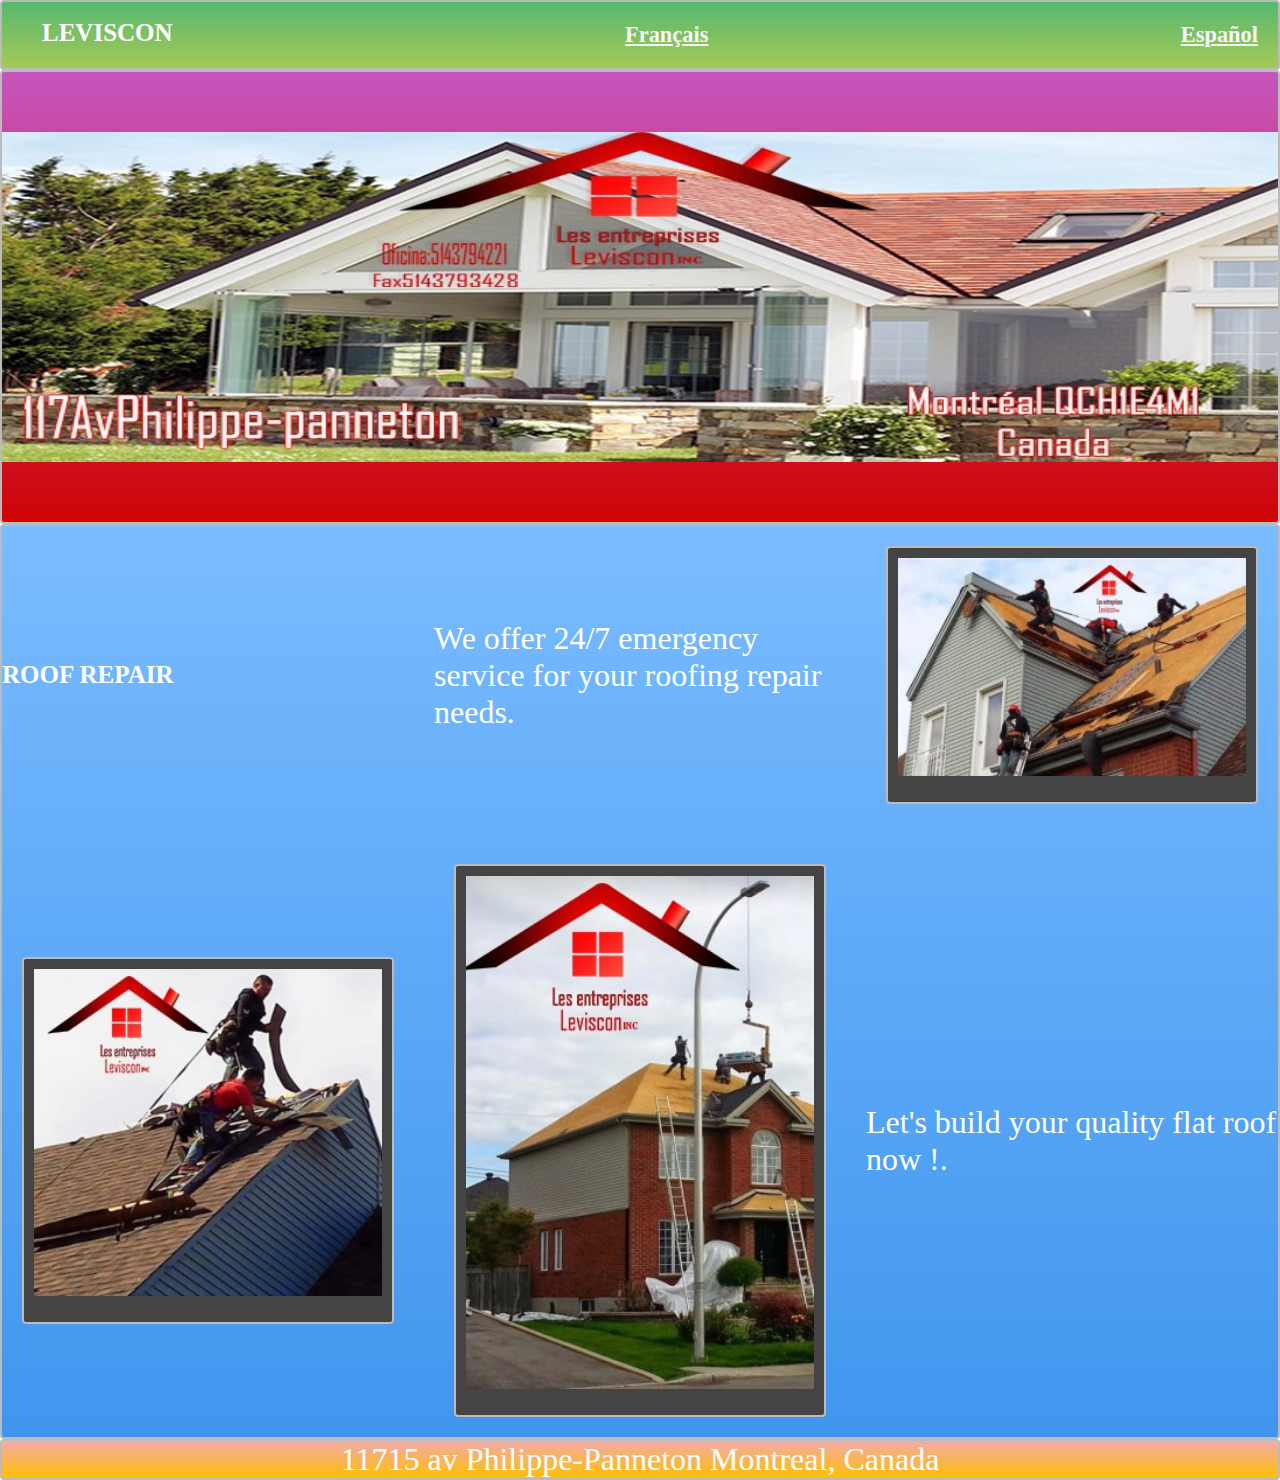
==== Englishtio.html @ c96cc0f8 "s" ====
<!DOCTYPE html>
<html>
<head>
  <title></title>
  <link rel="stylesheet" type="text/css" href="leviscon.css">
</head>
<body>
  <nav class="zone green">
    <ul class="main-nav">
  		<h1>LEVISCON</h1>
          <li class="push"><a href="index.html">Français
          <li class="push"><a href="spanish.html">Español
          </a></li>
  	</ul>
  </nav> 
<div class="container zone red">
<img src="tio.jpg">
</div>
    <div class="zone blue grid-wrapper">
      <h1>ROOF REPAIR</h1>
<P>
We offer 24/7 emergency service for your roofing repair needs. </P>
    <div class="box zone"><img src="tio2.jpg"></div>
    <div class="box zone"><img src="tio3.jpg"></div>
    <div class="box zone"><img src="tio1.jpg"></div>
    <P>
 Let's build your quality flat roof now !.
 </P>
    </div>

   <footer class="zone yellow">11715 av Philippe-Panneton
Montreal, Canada</footer>
</body>
</html>
---- leviscon.css ----
body{
    margin:0;
}
.zone {
    /*padding:30px 50px;*/
    /*cursor:pointer;*/
    color:#FFF;
    font-size:2em;
    border-radius:4px;
    border:2px  solid #bbb;
    transition: all 0.3s linear;

    }
    
    .zone:hover {
    -webkit-box-shadow:rgba(0,0,0,0.8) 0px 5px 15px, inset rgba(0,0,0,0.15) 0px -10px 20px;
    -moz-box-shadow:rgba(0,0,0,0.8) 0px 5px 15px, inset rgba(0,0,0,0.15) 0px -10px 20px;
    -o-box-shadow:rgba(0,0,0,0.8) 0px 5px 15px, inset rgba(0,0,0,0.15) 0px -10px 20px;
    box-shadow:rgba(0,0,0,0.8) 0px 5px 15px, inset rgba(0,0,0,0.15) 0px -10px 20px;
}

.main-nav {
    display: flex;
    list-style: none;
    margin: 0;
    font-size: 0.7em;
    text-align: center;
}

@media only screen and (max-width: 600px) {
    .main-nav {
        font-size: 0.5em;
        padding: 0;
    }
}
.push {
    margin-left: auto;
}
li{
    list-style: none;
    padding:20px;
}


a {
    color: #f5f5f6;
    text-decoration: none;
    text-decoration: underline;
}


.container{
 height: 50vh; 
    display: flex;
    align-items: center;
    justify-content: center;
 

 }

.container > img {
    width: 1800px;
    height: 330px;
       
}

 .grid-wrapper {
    display: grid;
    grid-template-columns: repeat(auto-fill, minmax(350px, 1fr));
    grid-gap: 20px;
    align-items: center;


}

h1{
color: white;
font-weight: bold;
font-size: 25px;
}

h2{
    font-size: 40px
    font-weight: bold;
}
.box {
    background-color: #444;
    padding: 10px;
    margin: 20px;


}
.box > img {
    width: 100%;
}

footer{
    text-align: center;

}







/*https://paulund.co.uk/how-to-create-shiny-css-buttons*/
/***********************************************************************
 *  Green Background
 **********************************************************************/
.green{
    background: #56B870; /* Old browsers */
    background: -moz-linear-gradient(top, #56B870 0%, #a5c956 100%); /* FF3.6+ */
    background: -webkit-gradient(linear, left top, left bottom, color-stop(0%,#56B870), color-stop(100%,#a5c956)); /* Chrome,Safari4+ */
    background: -webkit-linear-gradient(top, #56B870 0%,#a5c956 100%); /* Chrome10+,Safari5.1+ */
    background: -o-linear-gradient(top, #56B870 0%,#a5c956 100%); /* Opera 11.10+ */
    background: -ms-linear-gradient(top, #56B870 0%,#a5c956 100%); /* IE10+ */
    background: linear-gradient(top, #56B870 0%,#a5c956 100%); /* W3C */
font-weight: bold;
}

/***********************************************************************
 *  Red Background
 **********************************************************************/
.red{
    background: #C655BE; /* Old browsers */
    background: -moz-linear-gradient(top, #C655BE 0%, #cf0404 100%); /* FF3.6+ */
    background: -webkit-gradient(linear, left top, left bottom, color-stop(0%,#C655BE), color-stop(100%,#cf0404)); /* Chrome,Safari4+ */
    background: -webkit-linear-gradient(top, #C655BE 0%,#cf0404 100%); /* Chrome10+,Safari5.1+ */
    background: -o-linear-gradient(top, #C655BE 0%,#cf0404 100%); /* Opera 11.10+ */
    background: -ms-linear-gradient(top, #C655BE 0%,#cf0404 100%); /* IE10+ */
    background: linear-gradient(top, #C655BE 0%,#cf0404 100%); /* W3C */
}

/***********************************************************************
 *  Yellow Background
 **********************************************************************/
.yellow{
    background: #F3AAAA; /* Old browsers */
    background: -moz-linear-gradient(top, #F3AAAA 0%, #febf04 100%); /* FF3.6+ */
    background: -webkit-gradient(linear, left top, left bottom, color-stop(0%,#F3AAAA), color-stop(100%,#febf04)); /* Chrome,Safari4+ */
    background: -webkit-linear-gradient(top, #F3AAAA 0%,#febf04 100%); /* Chrome10+,Safari5.1+ */
    background: -o-linear-gradient(top, #F3AAAA 0%,#febf04 100%); /* Opera 11.10+ */
    background: -ms-linear-gradient(top, #F3AAAA 0%,#febf04 100%); /* IE10+ */
    background: linear-gradient(top, #F3AAAA 0%,#febf04 100%); /* W3C */
}

/***********************************************************************
 *  Blue Background
 **********************************************************************/
.blue{
    background: #7abcff; /* Old browsers */
    background: -moz-linear-gradient(top, #7abcff 0%, #60abf8 44%, #4096ee 100%); /* FF3.6+ */
    background: -webkit-gradient(linear, left top, left bottom, color-stop(0%,#7abcff), color-stop(44%,#60abf8), color-stop(100%,#4096ee)); /* Chrome,Safari4+ */
    background: -webkit-linear-gradient(top, #7abcff 0%,#60abf8 44%,#4096ee 100%); /* Chrome10+,Safari5.1+ */
    background: -o-linear-gradient(top, #7abcff 0%,#60abf8 44%,#4096ee 100%); /* Opera 11.10+ */
    background: -ms-linear-gradient(top, #7abcff 0%,#60abf8 44%,#4096ee 100%); /* IE10+ */
    background: linear-gradient(top, #7abcff 0%,#60abf8 44%,#4096ee 100%); /* W3C */

}
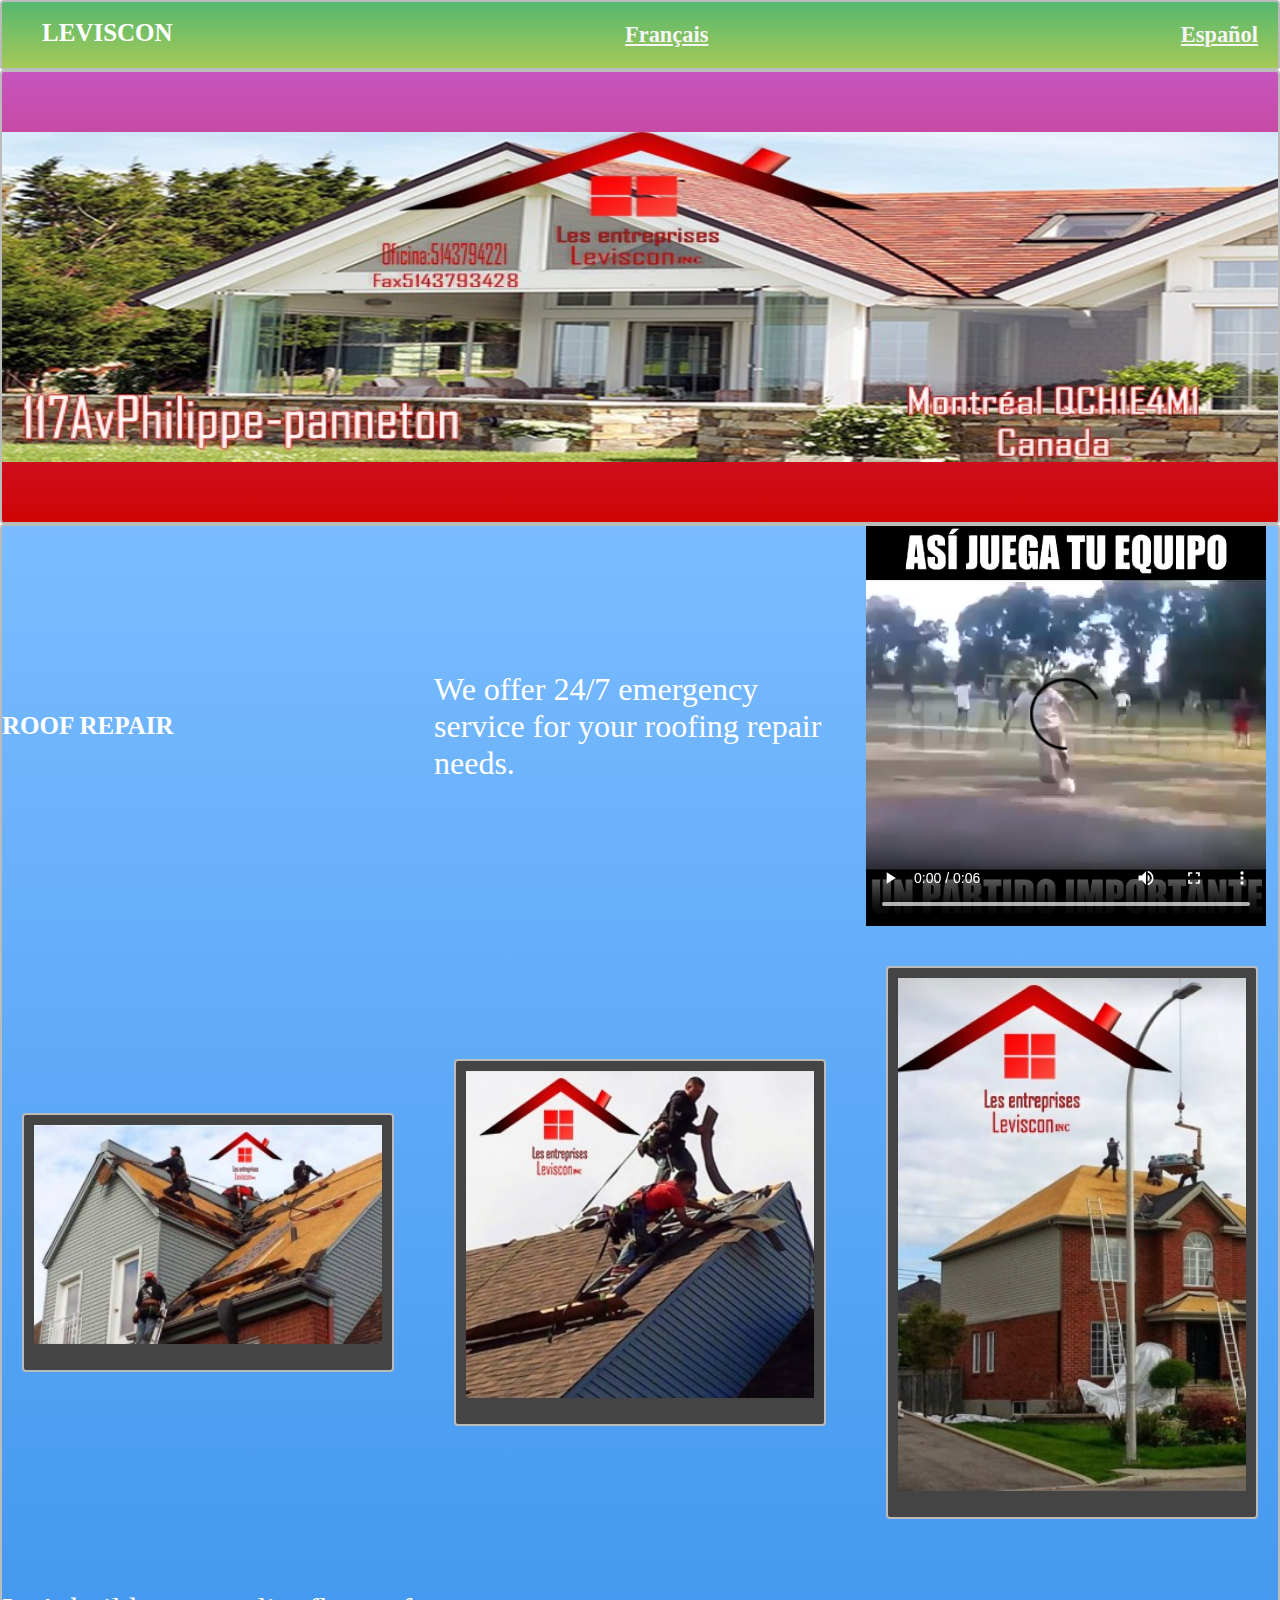
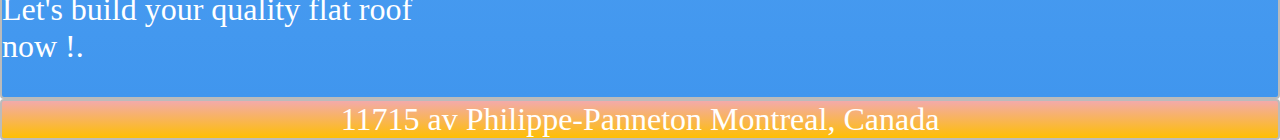
==== commit 318bb2b2: "h" ====
--- a/Englishtio.html
+++ b/Englishtio.html
@@ -20,6 +20,12 @@
       <h1>ROOF REPAIR</h1>
 <P>
 We offer 24/7 emergency service for your roofing repair needs. </P>
+
+<video controls autoplay>
+  <source src="futbol.mp4" type="video/mp4">
+    <source src="futbol.ogg" type="video/ogg">
+</video>
+
     <div class="box zone"><img src="tio2.jpg"></div>
     <div class="box zone"><img src="tio3.jpg"></div>
     <div class="box zone"><img src="tio1.jpg"></div>
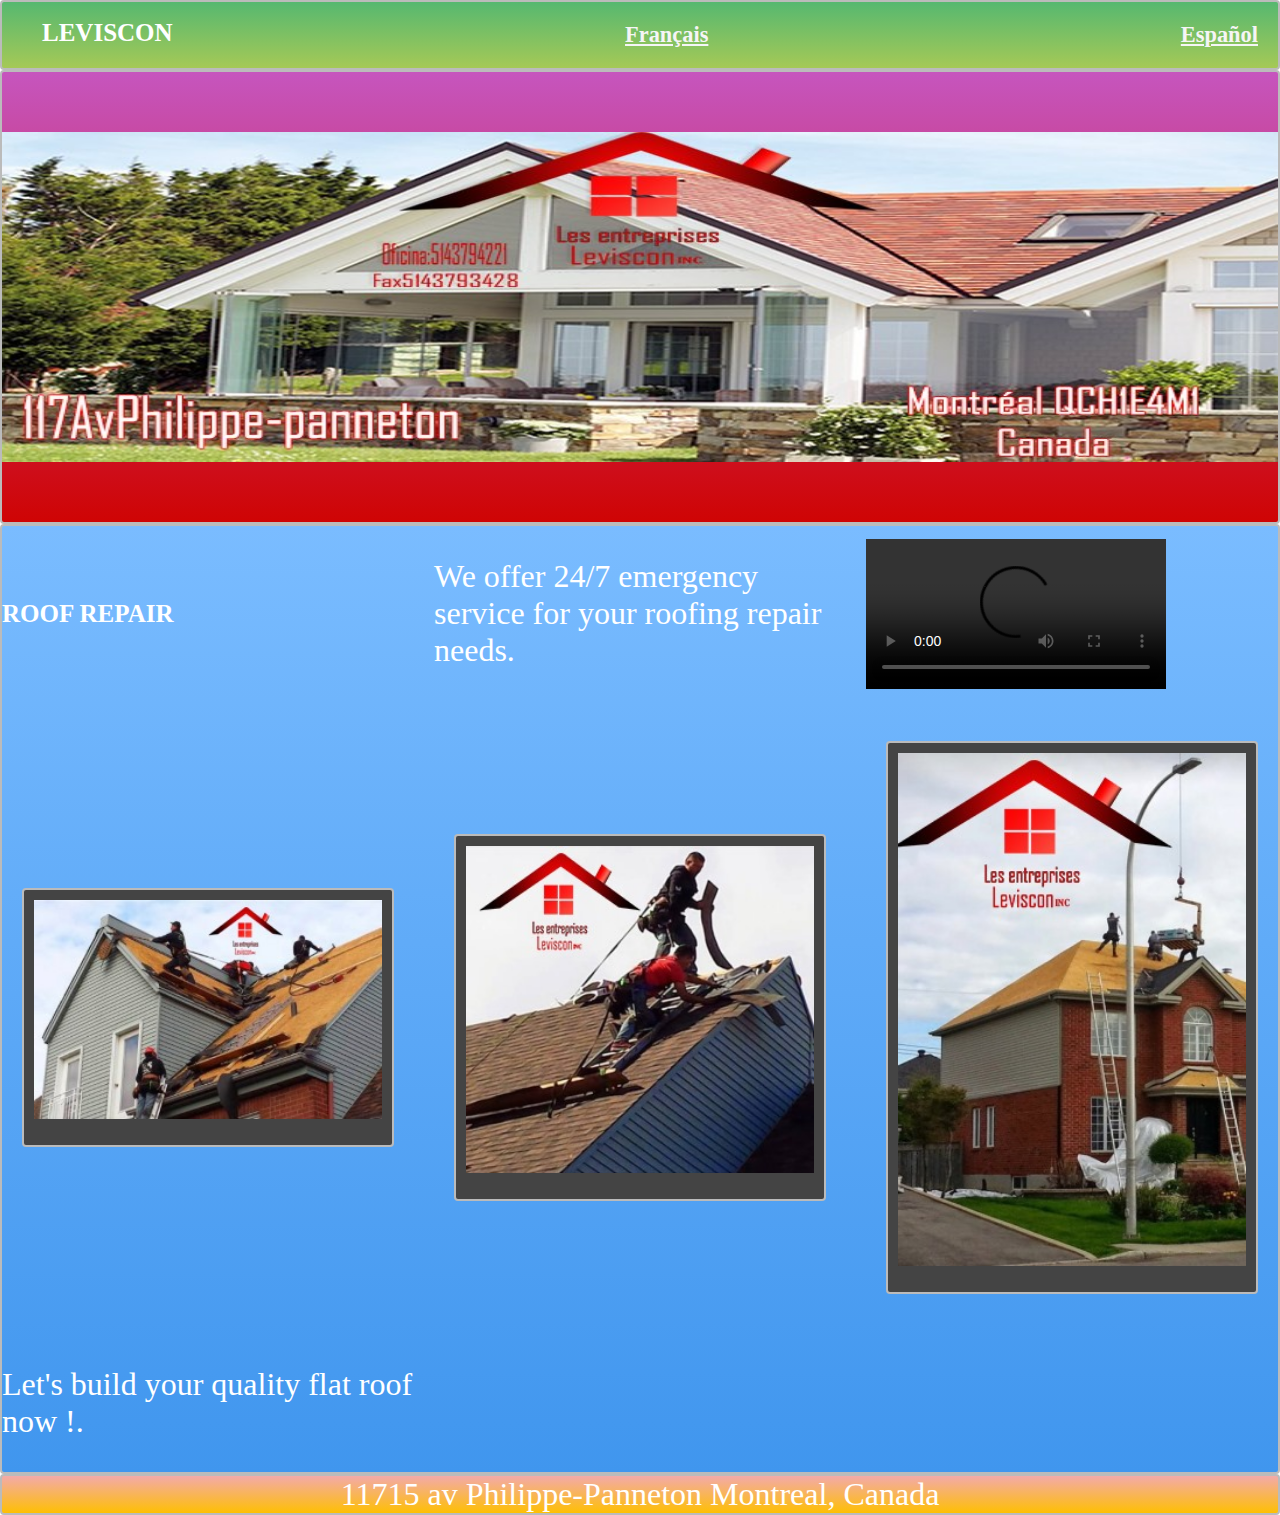
==== commit b2b56ea7: "g" ====
--- a/Englishtio.html
+++ b/Englishtio.html
@@ -22,8 +22,8 @@
 We offer 24/7 emergency service for your roofing repair needs. </P>
 
 <video controls autoplay>
-  <source src="futbol.mp4" type="video/mp4">
-    <source src="futbol.ogg" type="video/ogg">
+  <source src=".mp4" type="video/mp4">
+    <source src=".ogg" type="video/ogg">
 </video>
 
     <div class="box zone"><img src="tio2.jpg"></div>
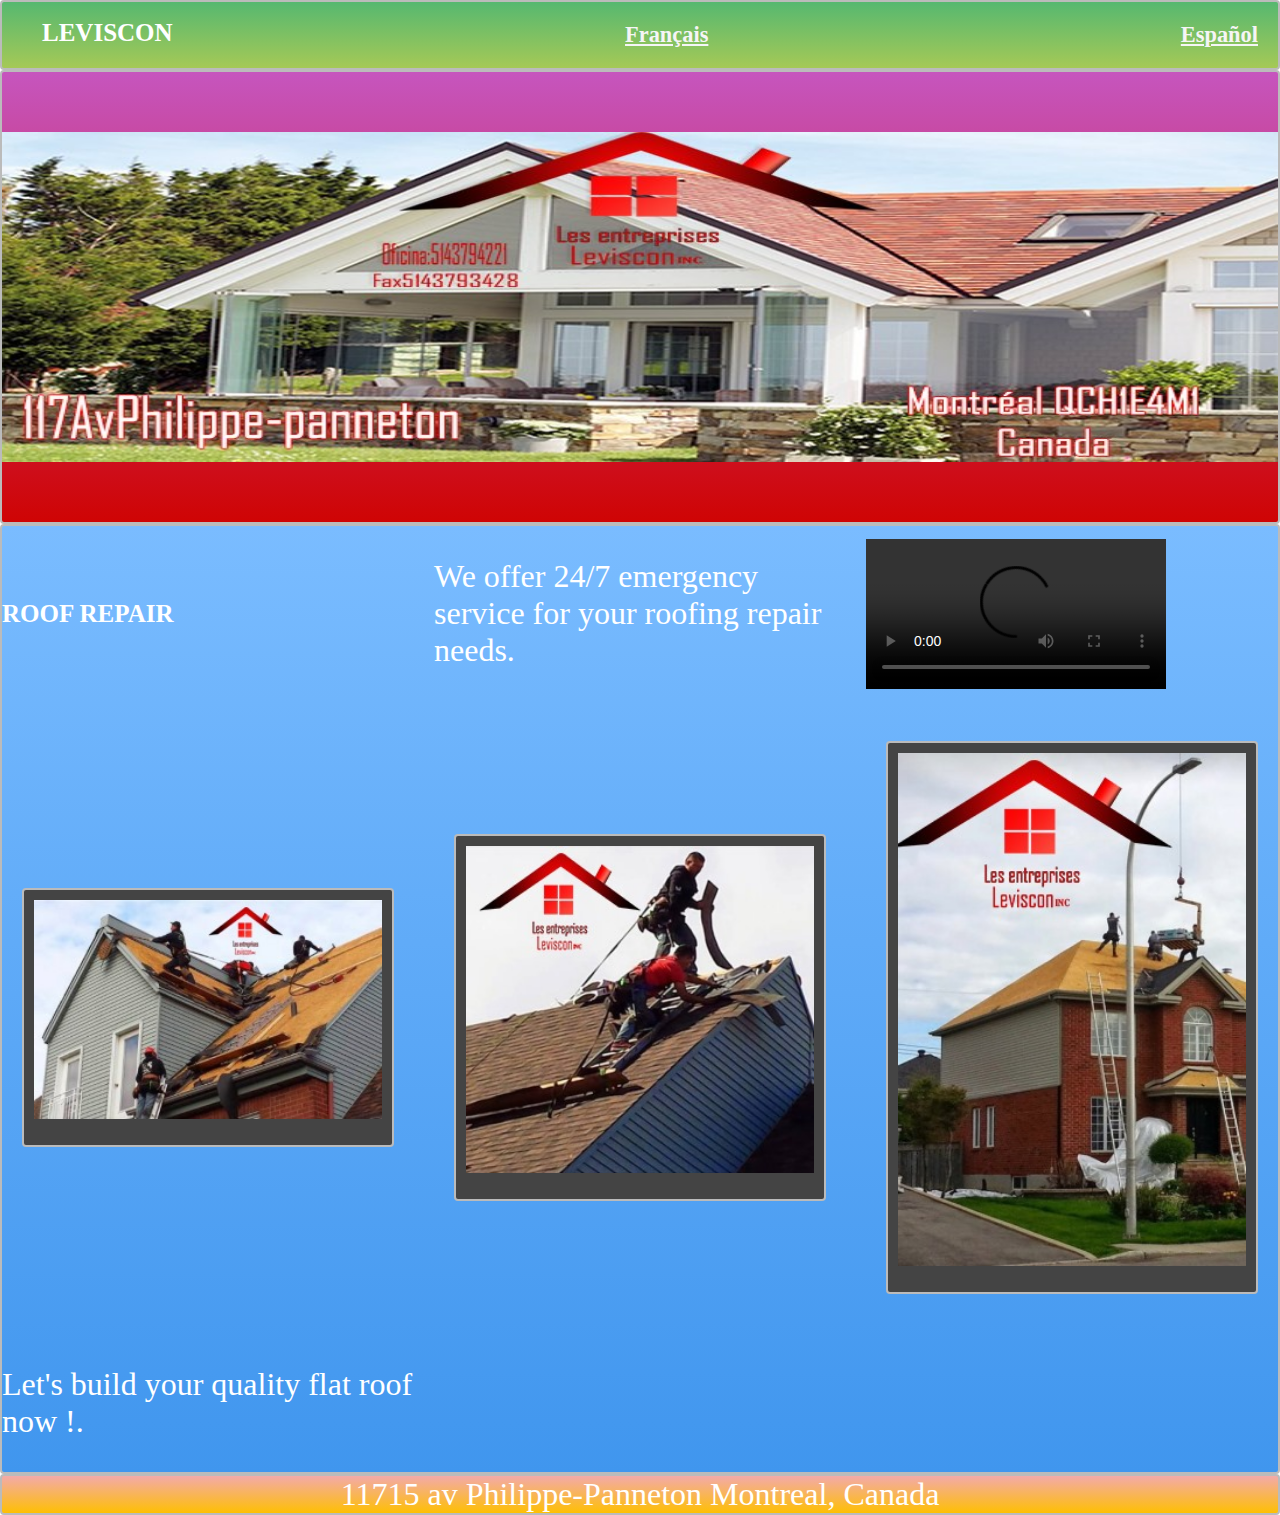
==== commit a3cd11ea: "k" ====
--- a/Englishtio.html
+++ b/Englishtio.html
@@ -22,8 +22,8 @@
 We offer 24/7 emergency service for your roofing repair needs. </P>
 
 <video controls autoplay>
-  <source src=".mp4" type="video/mp4">
-    <source src=".ogg" type="video/ogg">
+  <source src="" type="video/mp4">
+    <source src="" type="video/ogg">
 </video>
 
     <div class="box zone"><img src="tio2.jpg"></div>
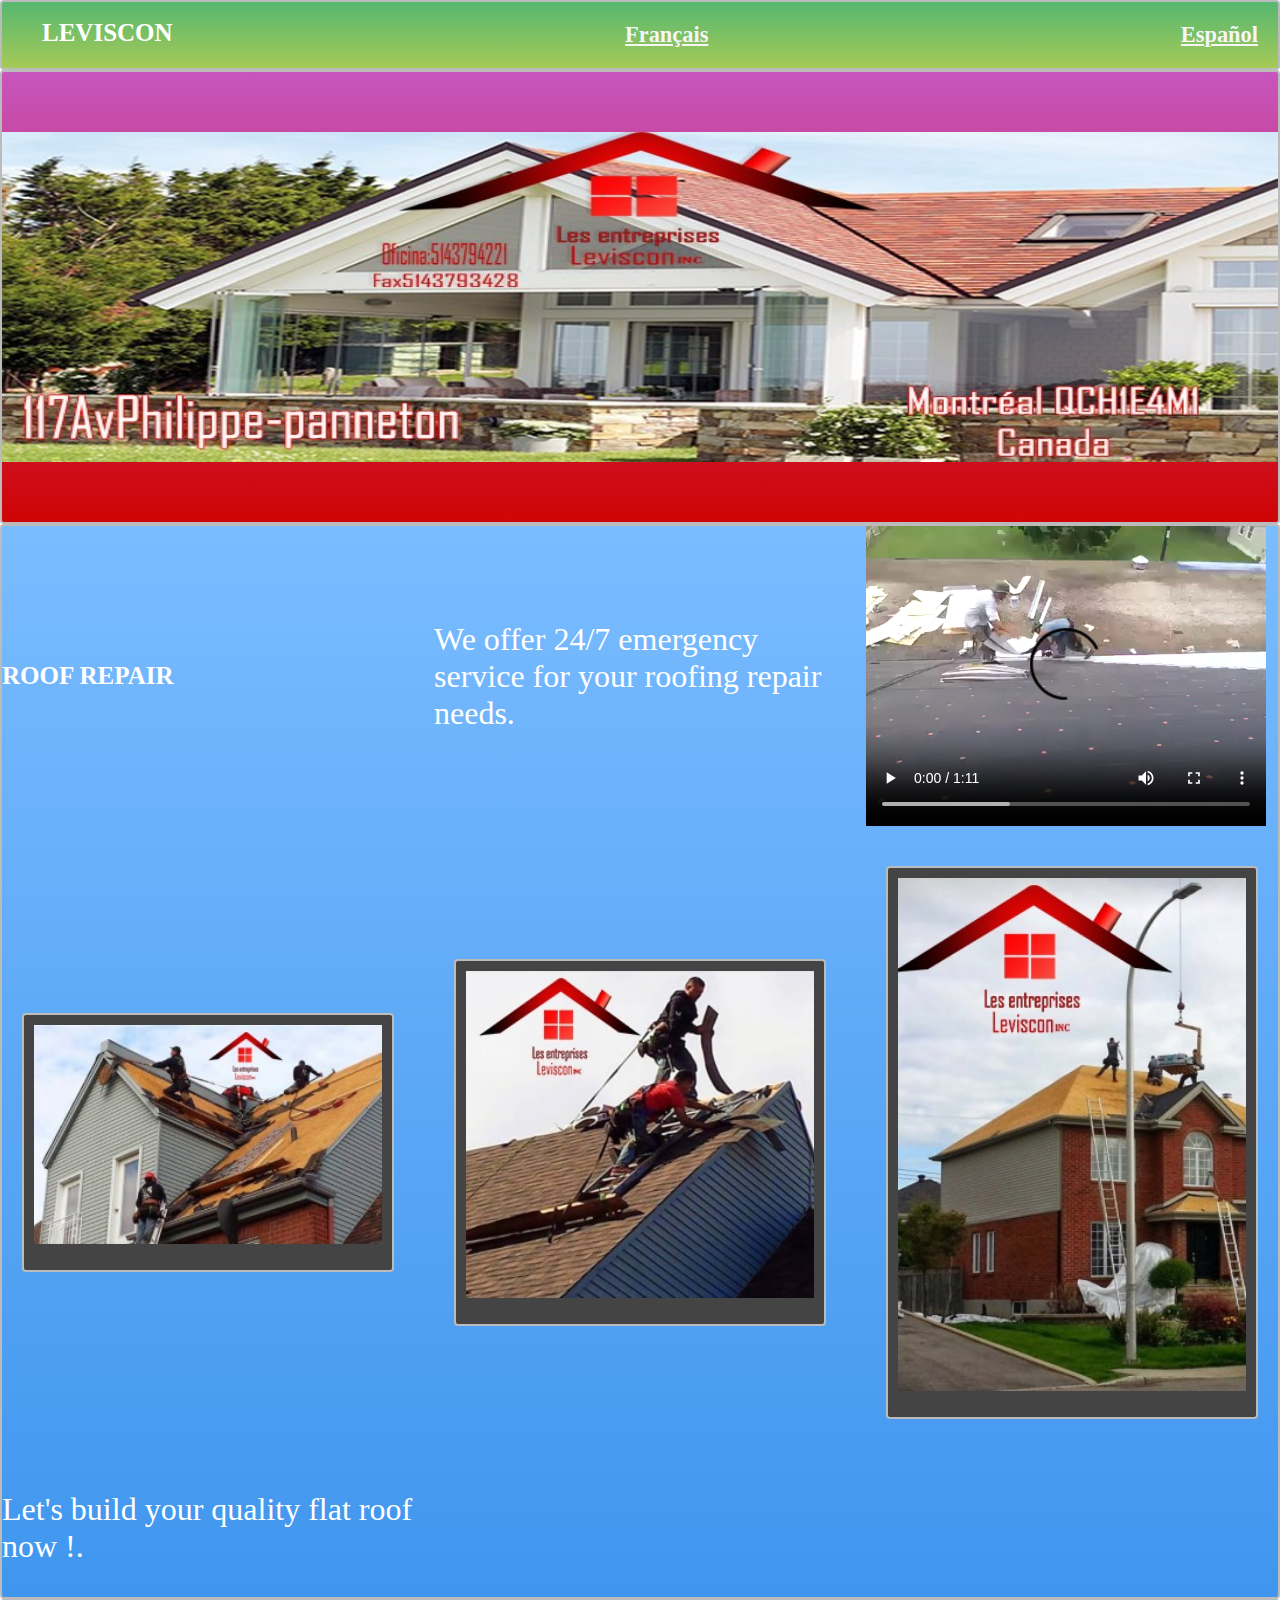
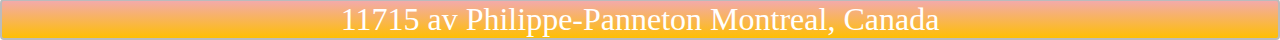
==== commit 1f04101f: "f" ====
--- a/Englishtio.html
+++ b/Englishtio.html
@@ -22,8 +22,12 @@
 We offer 24/7 emergency service for your roofing repair needs. </P>
 
 <video controls autoplay>
-  <source src="" type="video/mp4">
-    <source src="" type="video/ogg">
+  <source src="video1.mp4" type="video/mp4">
+    <source src="video1.mp4" type="video/ogg">
+  <source src="video2.mp4" type="video/mp4">
+    <source src="video2.mp4" type="video/ogg">
+  <source src="video3.mp4" type="video/mp4">
+    <source src="video3.mp4" type="video/ogg">
 </video>
 
     <div class="box zone"><img src="tio2.jpg"></div>
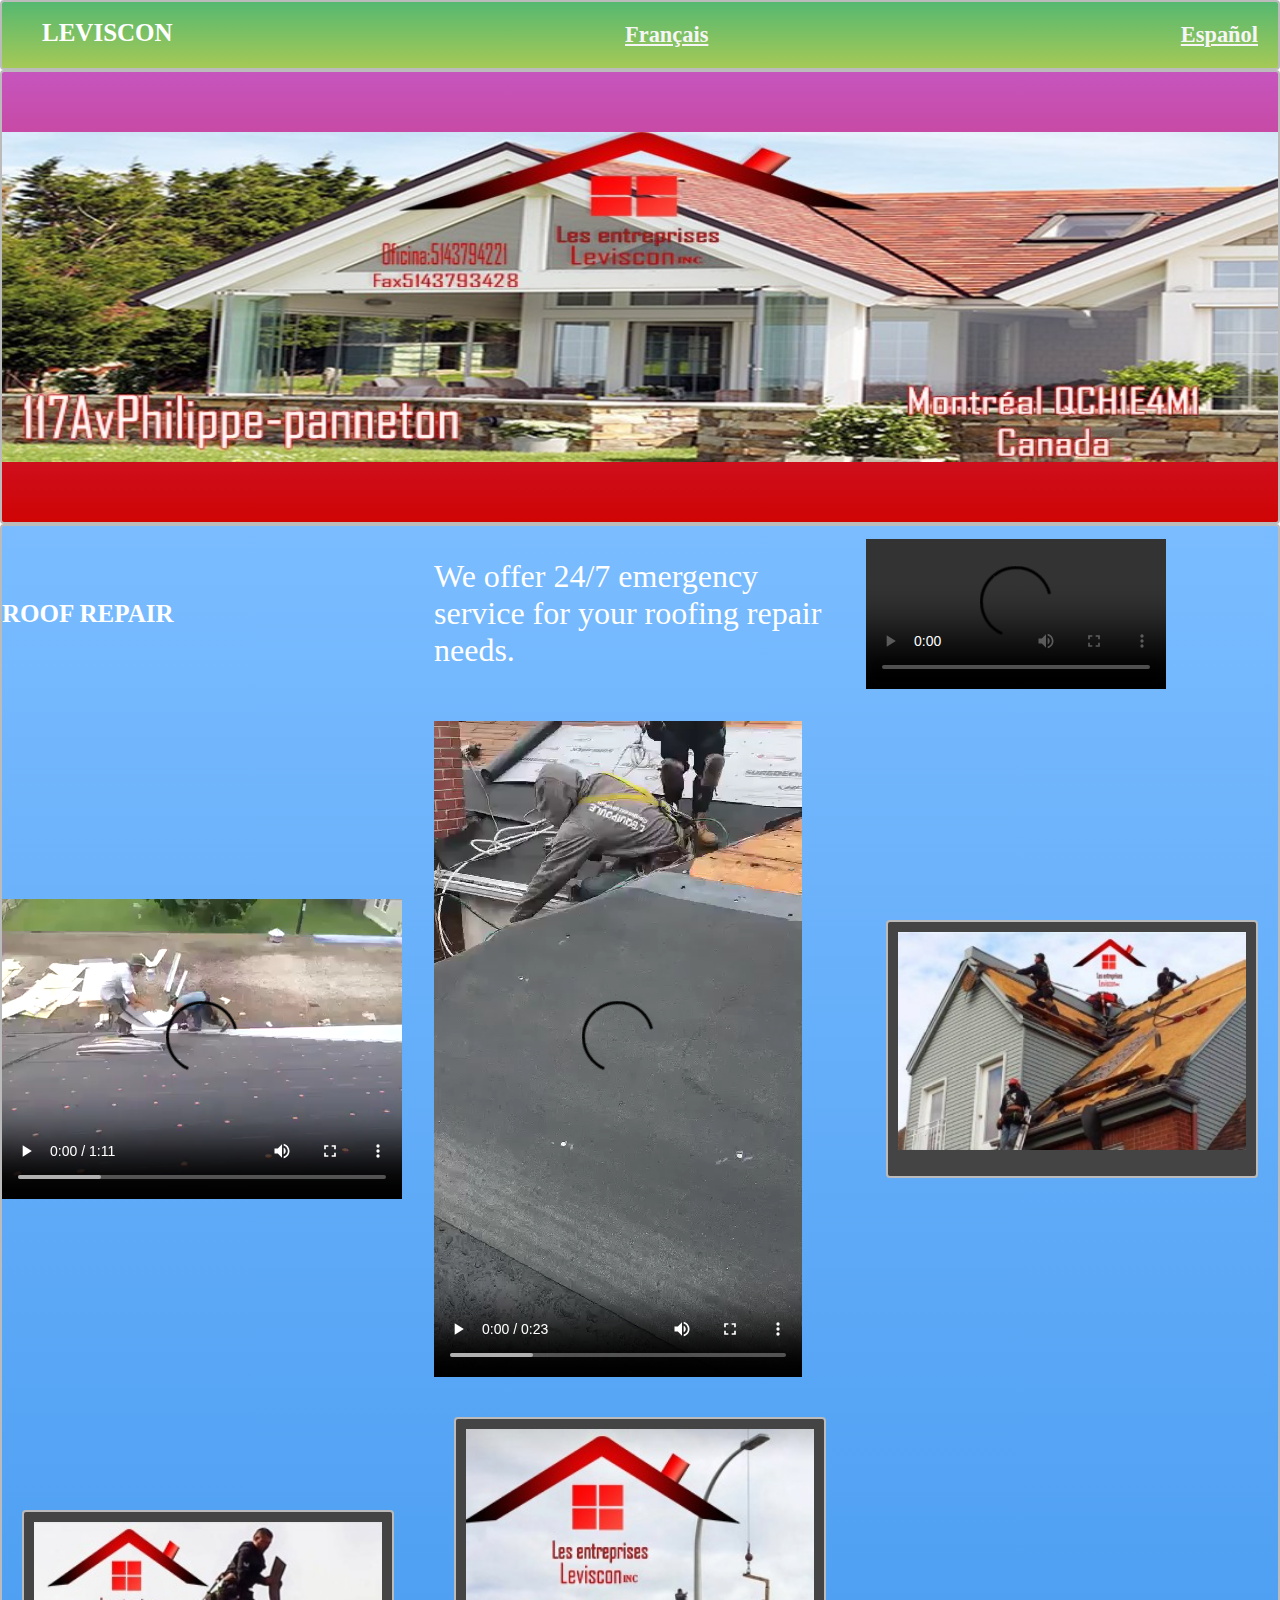
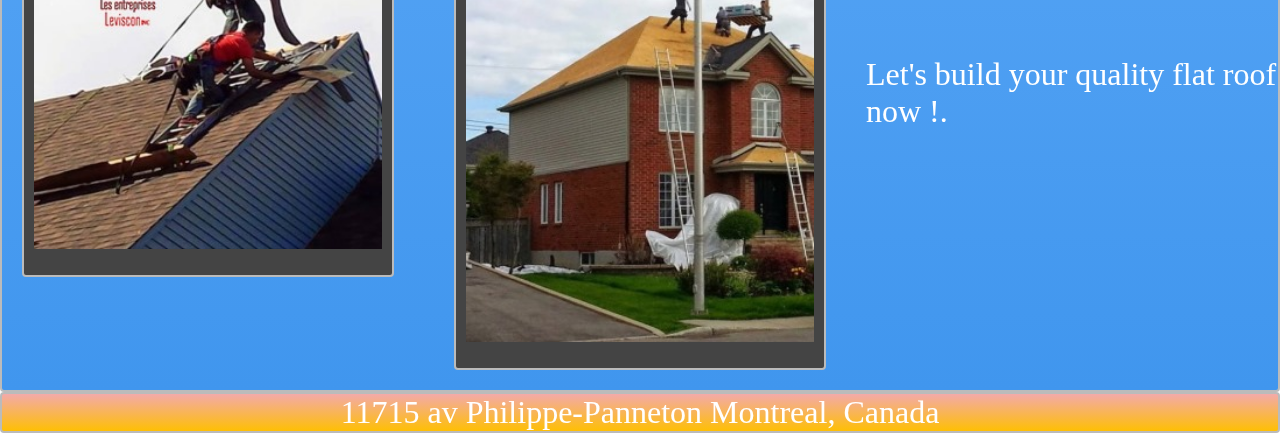
==== commit 1036bad5: "s" ====
--- a/Englishtio.html
+++ b/Englishtio.html
@@ -24,8 +24,14 @@
 <video controls autoplay>
   <source src="video1.mp4" type="video/mp4">
     <source src="video1.mp4" type="video/ogg">
+</video>
+      
+<video controls autoplay>
   <source src="video2.mp4" type="video/mp4">
     <source src="video2.mp4" type="video/ogg">
+</video>
+
+<video controls autoplay>
   <source src="video3.mp4" type="video/mp4">
     <source src="video3.mp4" type="video/ogg">
 </video>
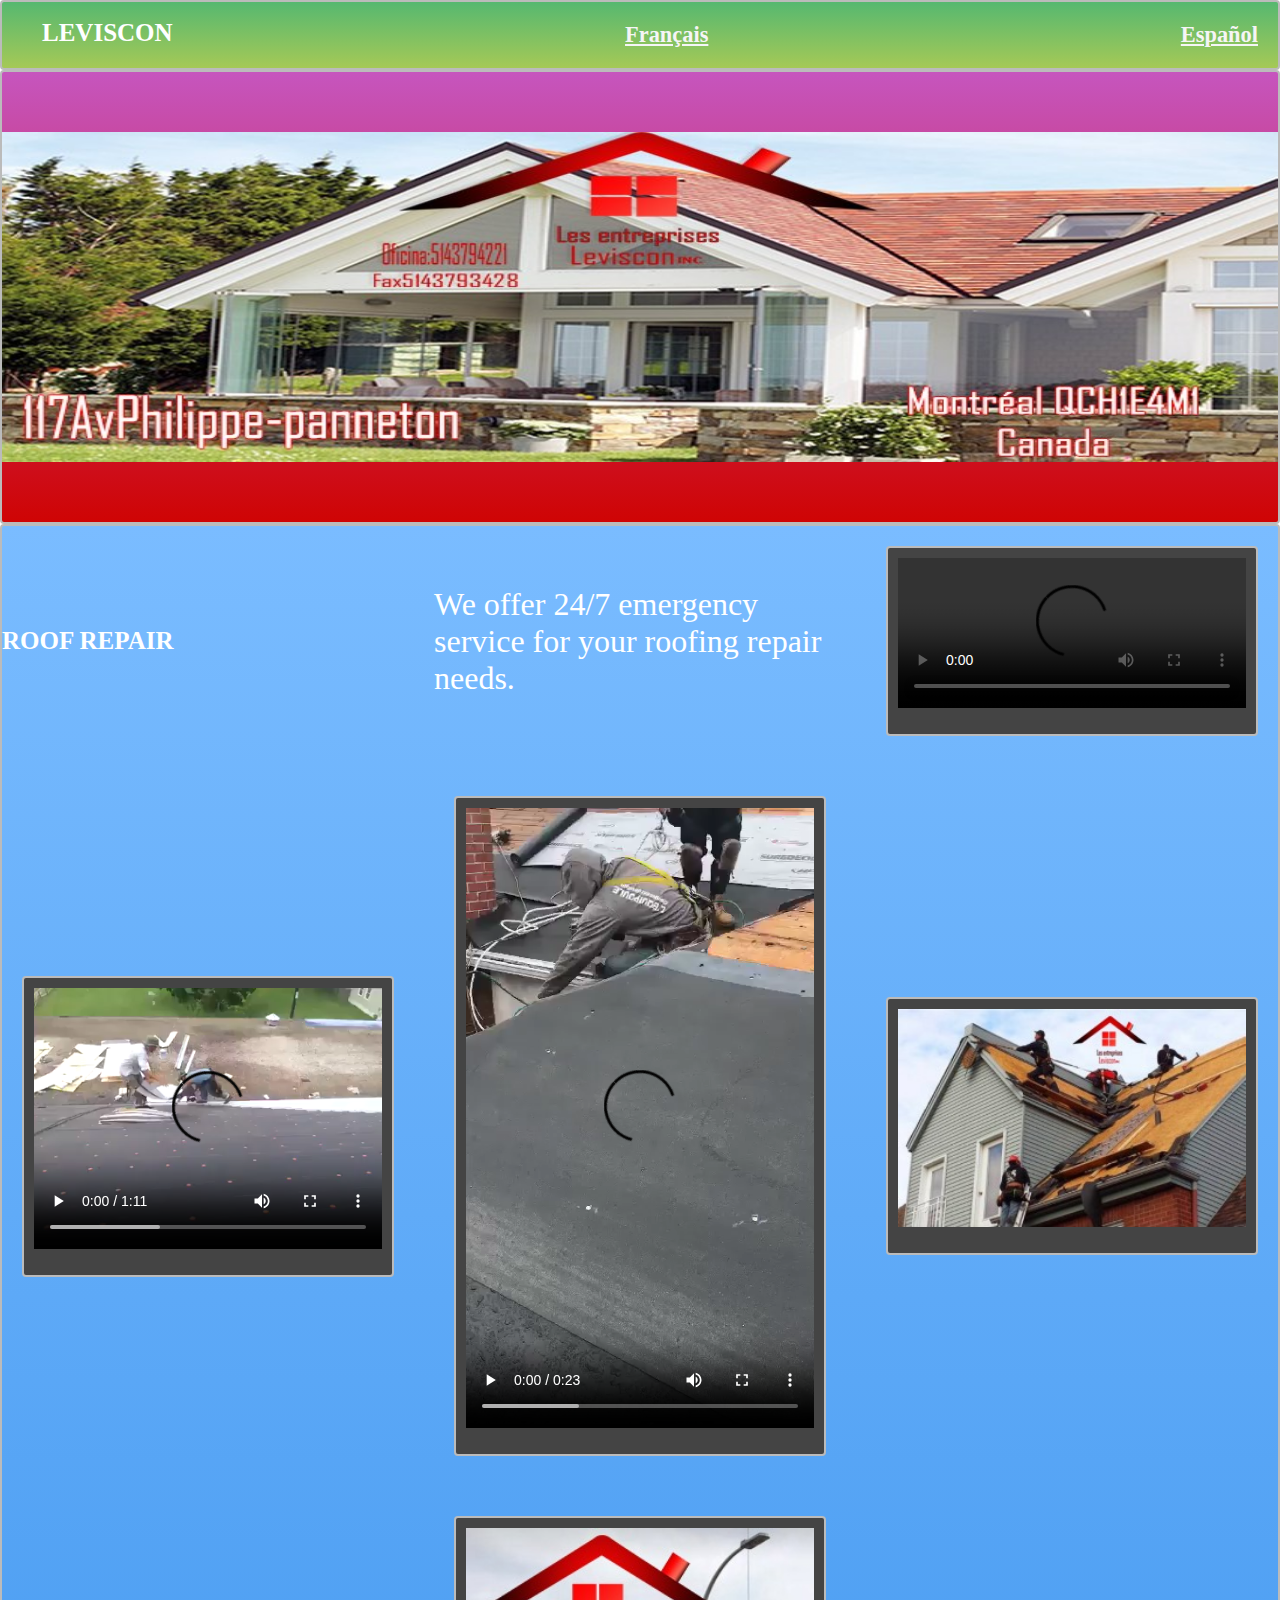
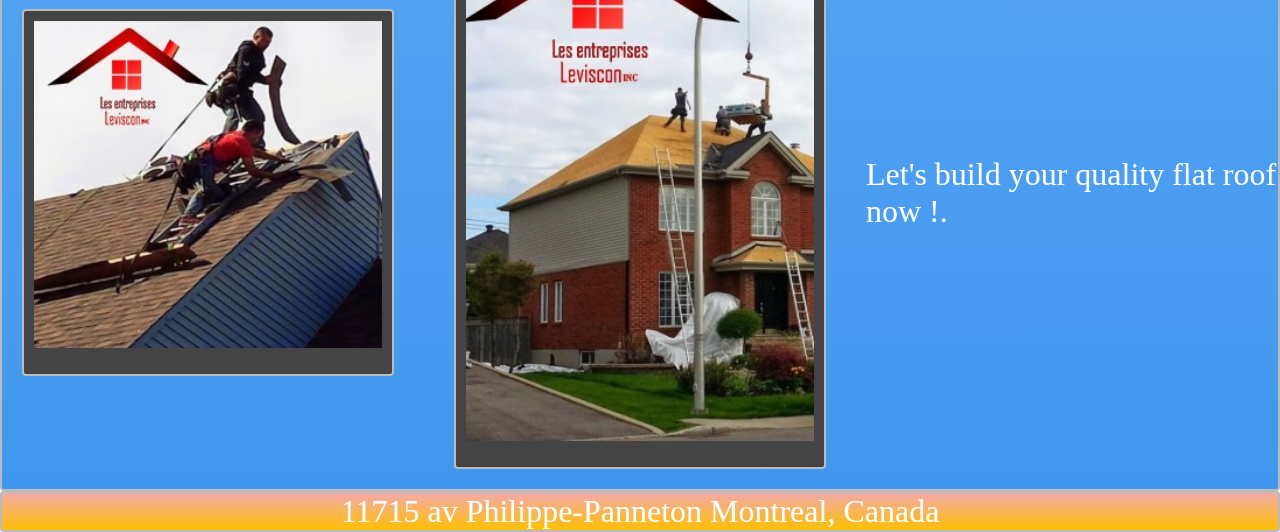
==== commit c7ef9138: "d" ====
--- a/Englishtio.html
+++ b/Englishtio.html
@@ -21,20 +21,21 @@
 <P>
 We offer 24/7 emergency service for your roofing repair needs. </P>
 
+<div class="box zone">
 <video controls autoplay>
   <source src="video1.mp4" type="video/mp4">
     <source src="video1.mp4" type="video/ogg">
-</video>
-      
+</video></div>
+<div class="box zone">
 <video controls autoplay>
   <source src="video2.mp4" type="video/mp4">
     <source src="video2.mp4" type="video/ogg">
-</video>
-
+</video></div>
+<div class="box zone">
 <video controls autoplay>
   <source src="video3.mp4" type="video/mp4">
     <source src="video3.mp4" type="video/ogg">
-</video>
+</video></div>
 
     <div class="box zone"><img src="tio2.jpg"></div>
     <div class="box zone"><img src="tio3.jpg"></div>
--- a/leviscon.css
+++ b/leviscon.css
@@ -56,7 +56,6 @@
     align-items: center;
     justify-content: center;
  
-
  }
 
 .container > img {
@@ -70,9 +69,8 @@
     grid-template-columns: repeat(auto-fill, minmax(350px, 1fr));
     grid-gap: 20px;
     align-items: center;
+}
 
-
-}
 
 h1{
 color: white;
@@ -95,6 +93,11 @@
     width: 100%;
 }
 
+.box > video {
+    width: 100%;
+
+}
+    
 footer{
     text-align: center;
 
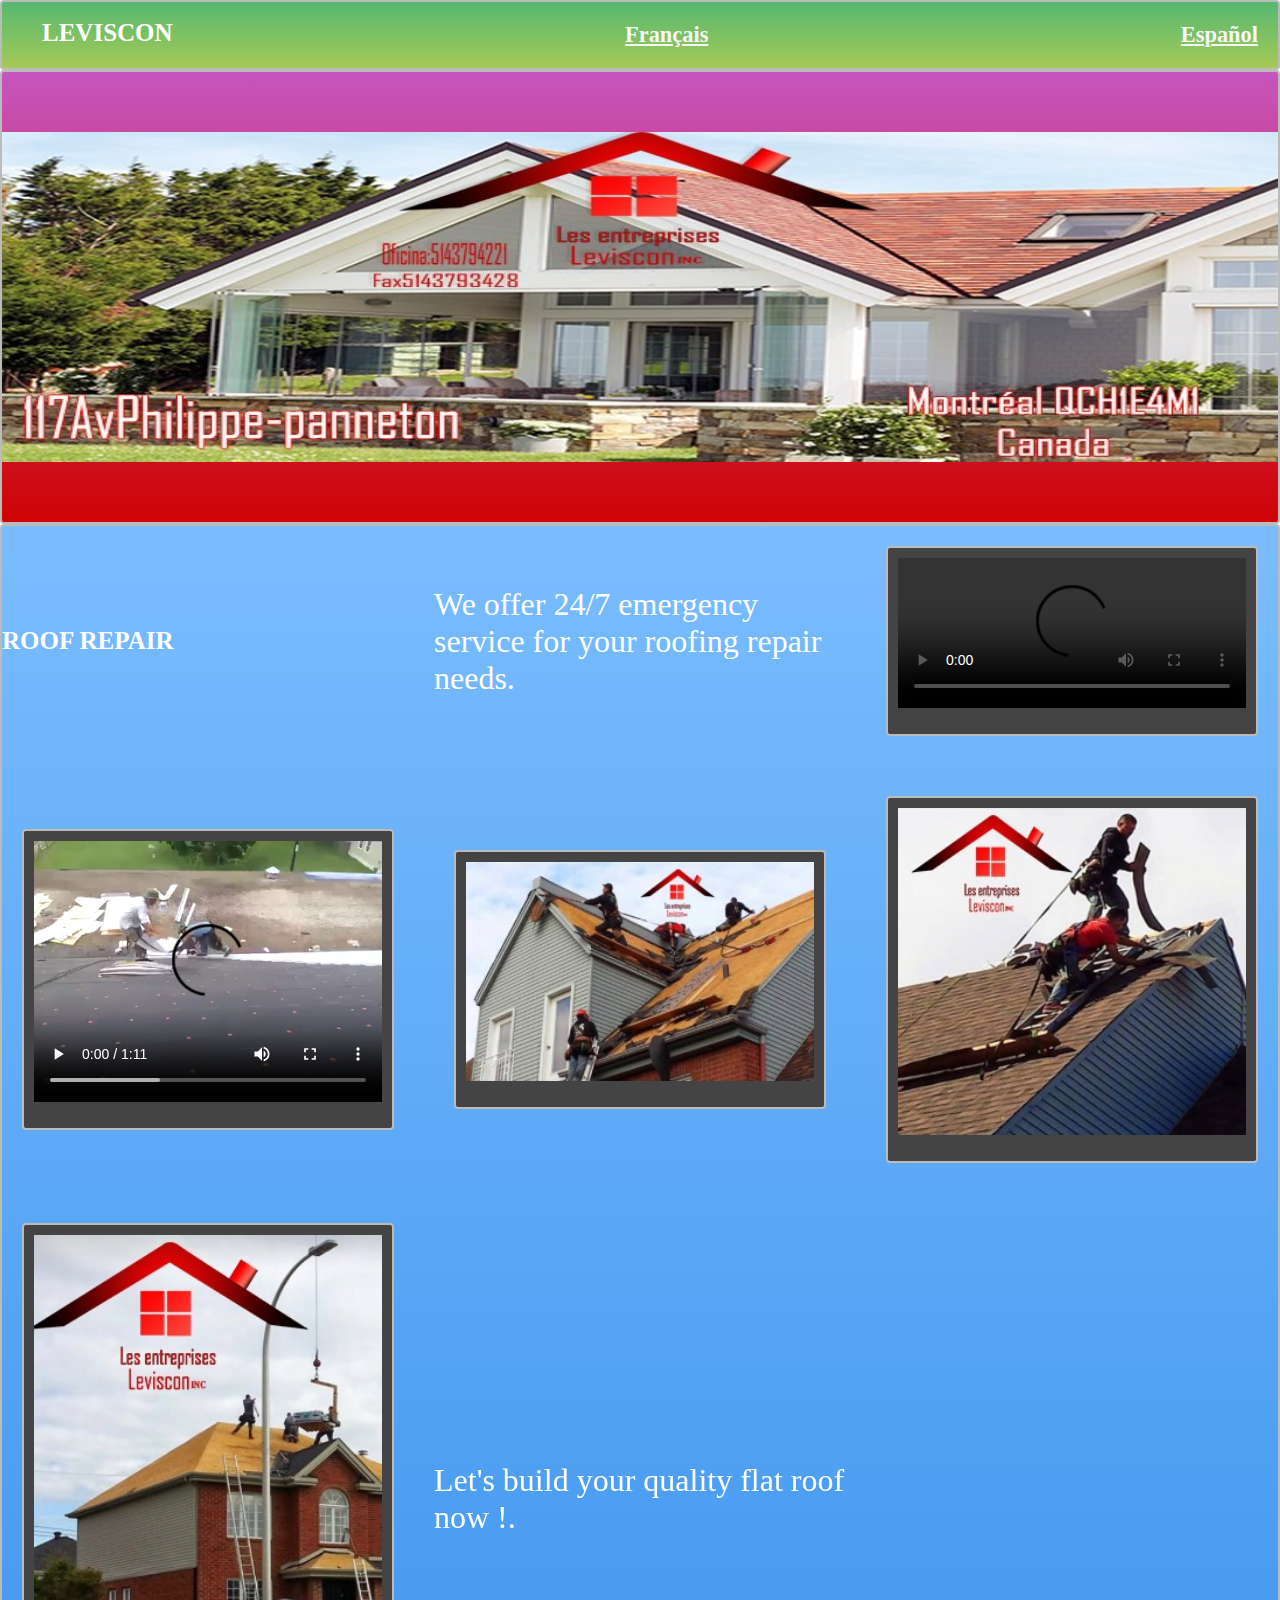
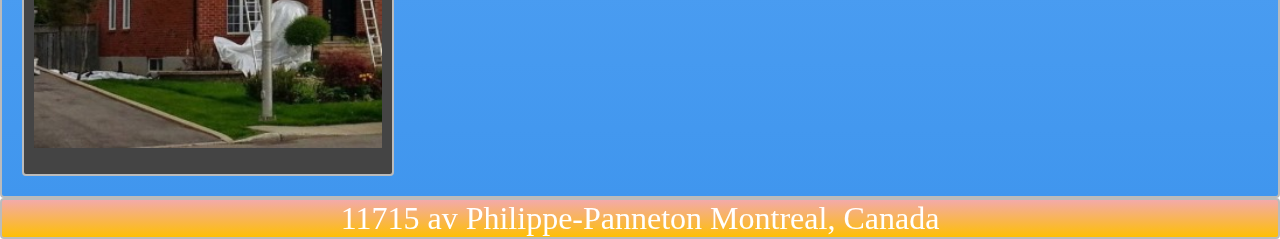
==== commit 81657bb1: "g" ====
--- a/Englishtio.html
+++ b/Englishtio.html
@@ -31,11 +31,6 @@
   <source src="video2.mp4" type="video/mp4">
     <source src="video2.mp4" type="video/ogg">
 </video></div>
-<div class="box zone">
-<video controls autoplay>
-  <source src="video3.mp4" type="video/mp4">
-    <source src="video3.mp4" type="video/ogg">
-</video></div>
 
     <div class="box zone"><img src="tio2.jpg"></div>
     <div class="box zone"><img src="tio3.jpg"></div>
